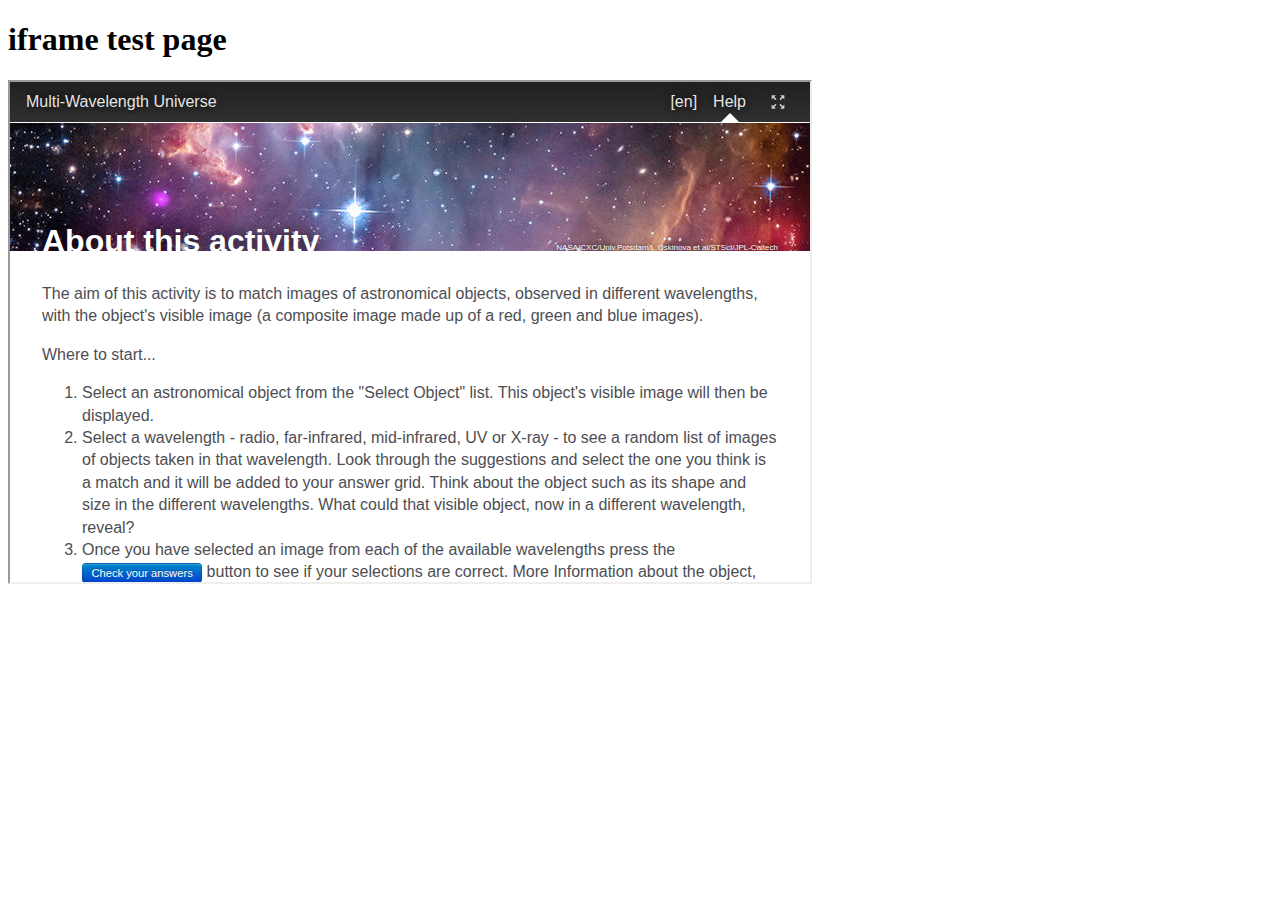
==== iframe.html @ fd90a65d "Improved (more consistent) behaviour for fullscreen in an iframe" ====
<!DOCTYPE html>
<html>
<head>
	<meta charset="UTF-8" />
	<meta name="viewport" content="width=device-width" />
	<title>Multi-Wavelength Universe in an iFrame Test page</title>
</head>
<body>

<h1>iframe test page</h1>
<iframe src="index.html" style="width:800px;height:500px;" allowfullscreen></iframe>

</body>
</html>
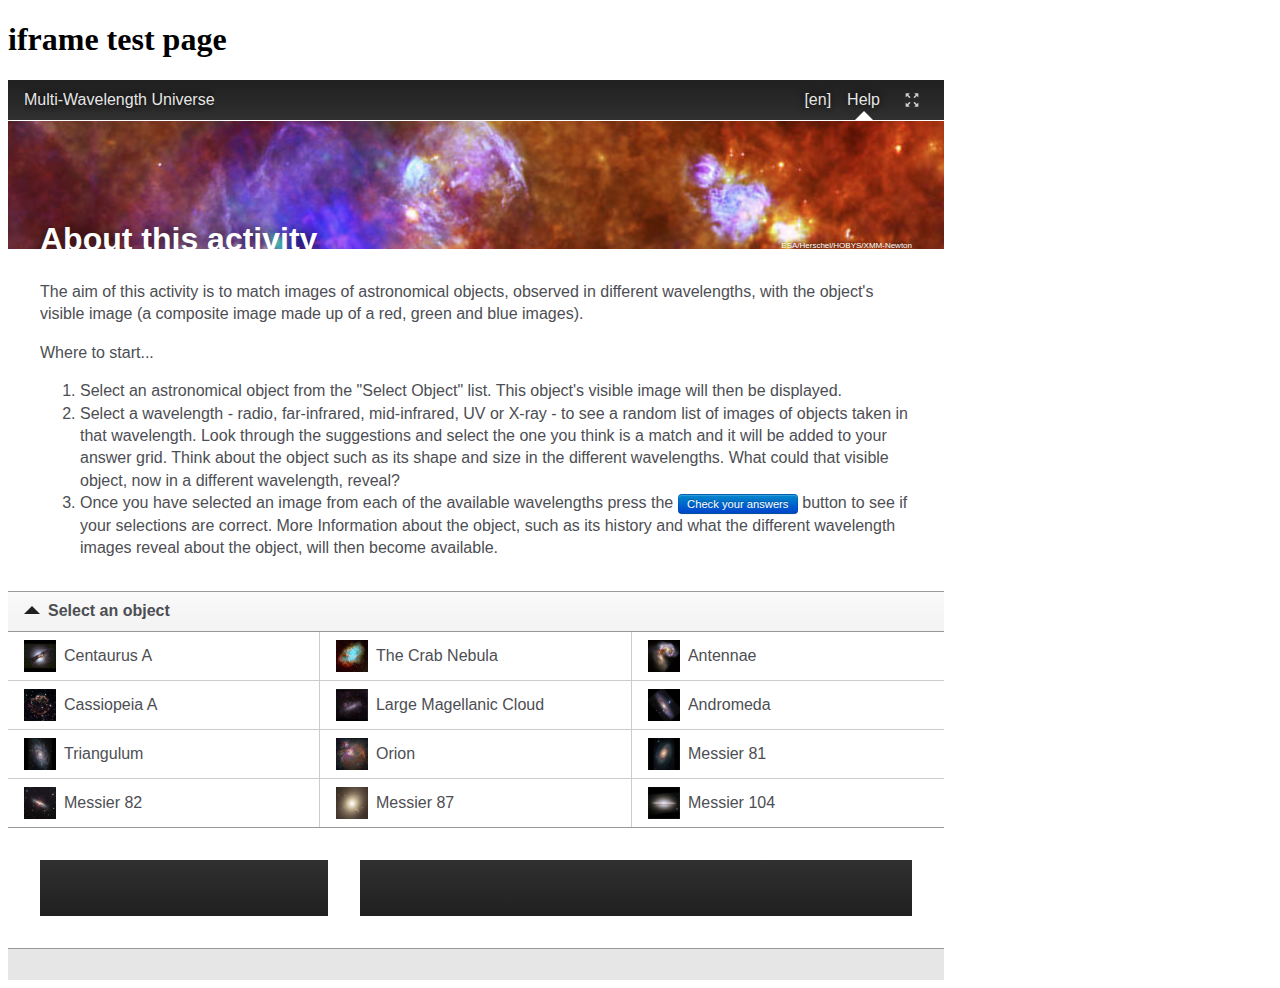
==== commit 0d001239: "Update to styles used on Herschel UK site" ====
--- a/iframe.html
+++ b/iframe.html
@@ -8,7 +8,9 @@
 <body>
 
 <h1>iframe test page</h1>
-<iframe src="index.html" style="width:800px;height:500px;" allowfullscreen></iframe>
+<div style="height: 900px;width: 936px;">
+<iframe src="index.html" width="100%" height="100%" frameborder="0" scrolling="no" allowfullscreen></iframe>
+</div>
 
 </body>
 </html>